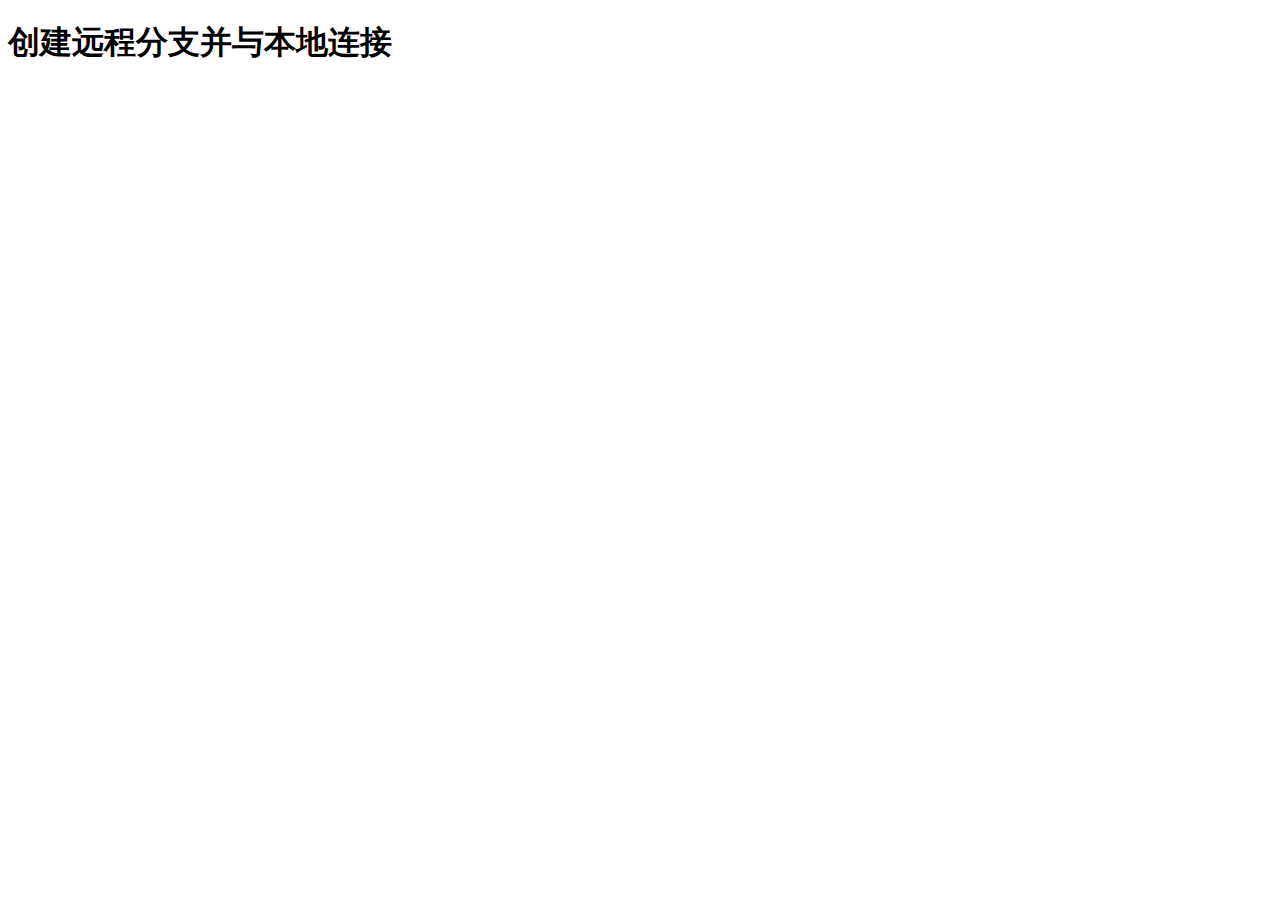
==== public/demo.html @ 8995ae31 "test_001" ====
<!DOCTYPE html>
<html lang="en">
<head>
    <meta charset="UTF-8">
    <meta name="viewport" content="width=device-width, initial-scale=1.0">
    <meta http-equiv="X-UA-Compatible" content="ie=edge">
    <title>Document</title>
</head>
<body>
    <div>
        <h1>
            创建远程分支并与本地连接
        </h1>
    </div>
</body>
</html>
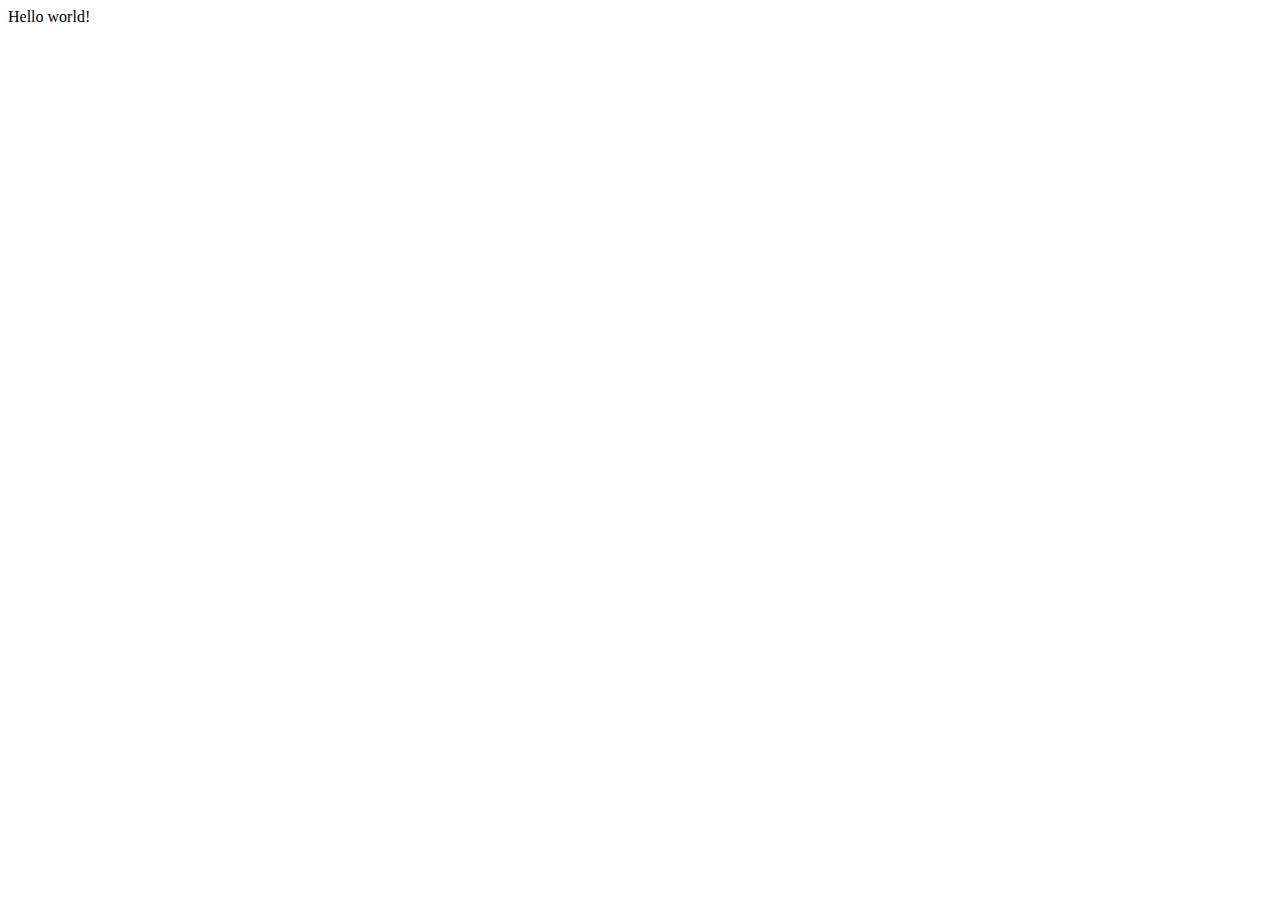
==== commit ba460c2c: "feat: 新增demo页" ====
--- a/public/demo.html
+++ b/public/demo.html
@@ -8,9 +8,7 @@
 </head>
 <body>
     <div>
-        <h1>
-            创建远程分支并与本地连接
-        </h1>
+        Hello world!
     </div>
 </body>
 </html>